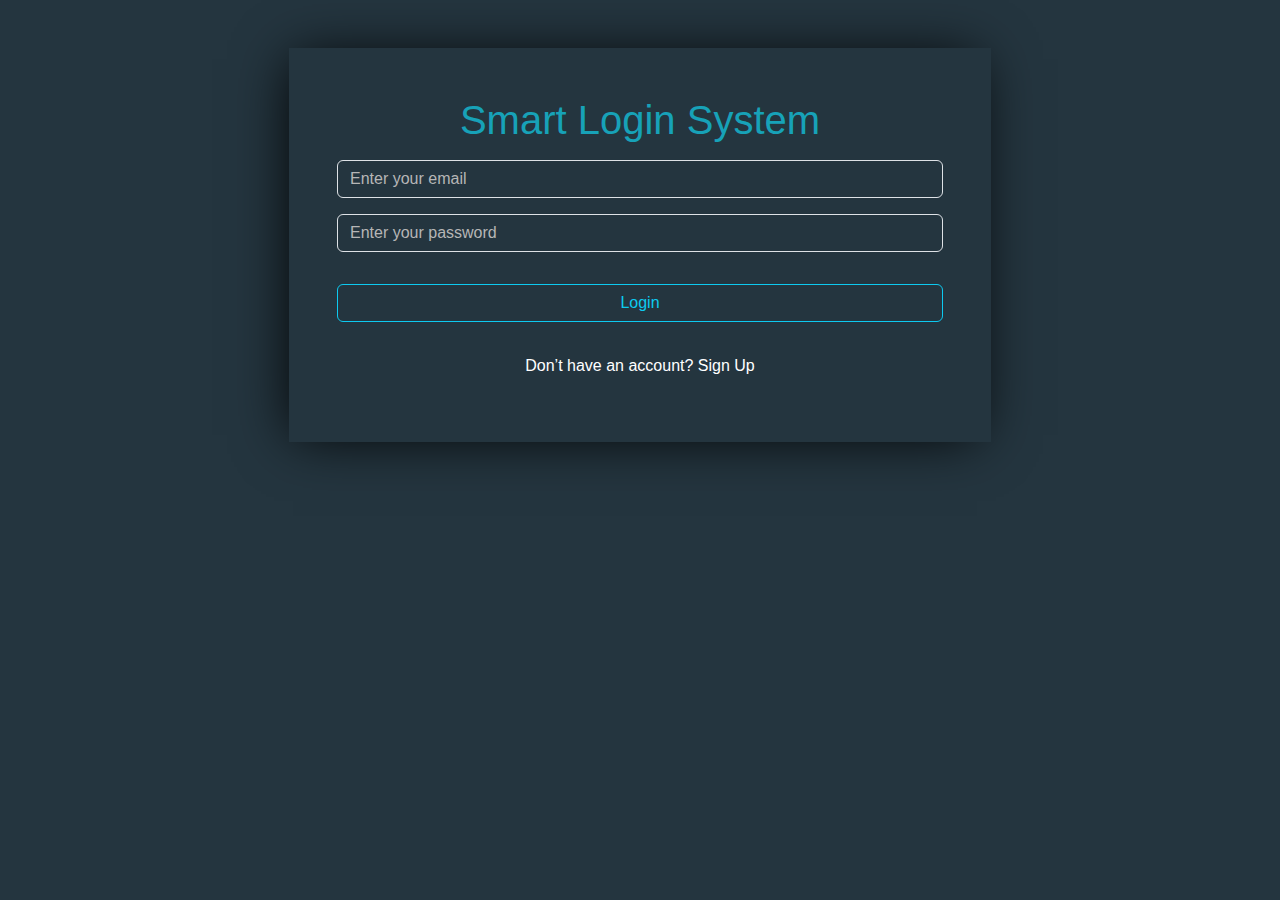
==== index.html @ 0a8cd14a "update" ====
<!DOCTYPE html>
<html lang="en">
  <head>
    <meta charset="UTF-8" />
    <meta name="viewport" content="width=device-width, initial-scale=1.0" />
    <title>Login</title>

    <link rel="stylesheet" href="./css/bootstrap.min.css" />
    <link rel="stylesheet" href="./css/all.min.css" />
    <link rel="stylesheet" href="./css/main.css" />
  </head>
  <body>
    <div class="container w-75 my-5 text-center">
      <div class="group w-75 m-auto p-5">
        <h1>Smart Login System</h1>
        <input
          type="email"
          id="signinEmail"
          class="form-control my-3 bg-transparent"
          placeholder="Enter your email"
        />
        <input
          type="password"
          id="signinPassword"
          class="form-control my-3 bg-transparent"
          placeholder="Enter your password"
        />
        <button class="btn btn-outline-info w-100 my-3" onclick="login()">
          Login
        </button>
        <p id="incorrect"></p>
        <p class="text-white">
          Don’t have an account?
          <a class="text-white text" href="./signup.html">Sign Up</a>
        </p>
      </div>
    </div>

    <script src="./js/bootstrap.bundle.min.js"></script>
    <script src="./js/main.js"></script>
  </body>
</html>
---- css/main.css ----
body {
    background: #24353f;
    font-family: 'Titillium Web', sans-serif;
    overflow: hidden;
}
.home{
    height: 75vh;
    
}
.group{
    box-shadow: -5px 2px 54px -9px rgba(0, 0, 0, 1);
}
h1 {
    color: #17a2b8;
}
input{
    color:white !important;
    background-color: transparent !important;
}
input::placeholder {
    color: rgb(182, 182, 182) !important;
}

input:focus {
    box-shadow: 0 0 0 0 transparent !important;
}

button:hover{
    color: white !important;
}
.text{
    text-decoration: none ;
    color: white !important;


}
.text:hover{
    text-decoration: underline;
}
.borderyellow{
    border: 2px solid #997404;
    margin-top: 20px;
}
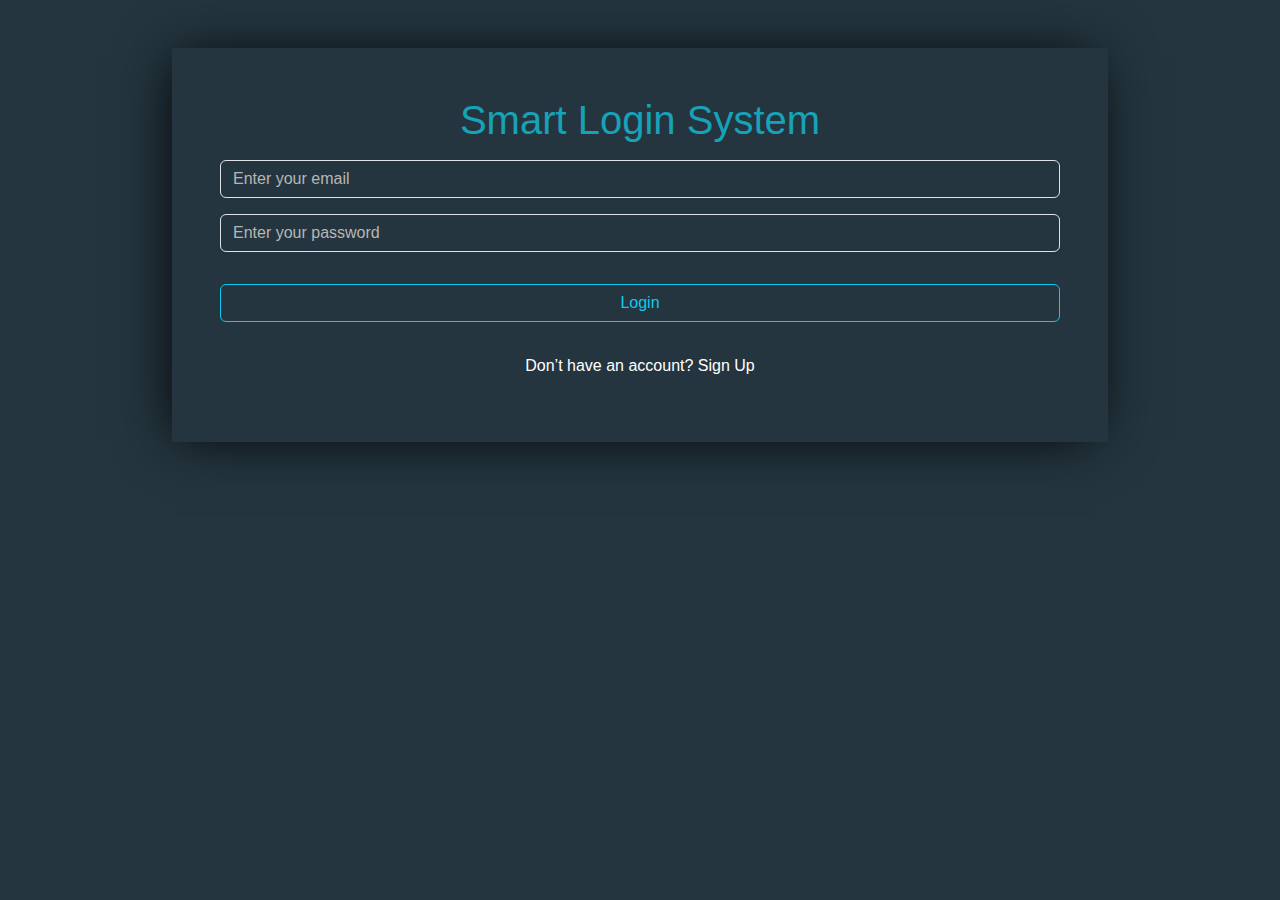
==== commit 43246792: "update" ====
--- a/index.html
+++ b/index.html
@@ -11,7 +11,7 @@
   </head>
   <body>
     <div class="container w-75 my-5 text-center">
-      <div class="group w-75 m-auto p-5">
+      <div class="group  m-auto p-5">
         <h1>Smart Login System</h1>
         <input
           type="email"
